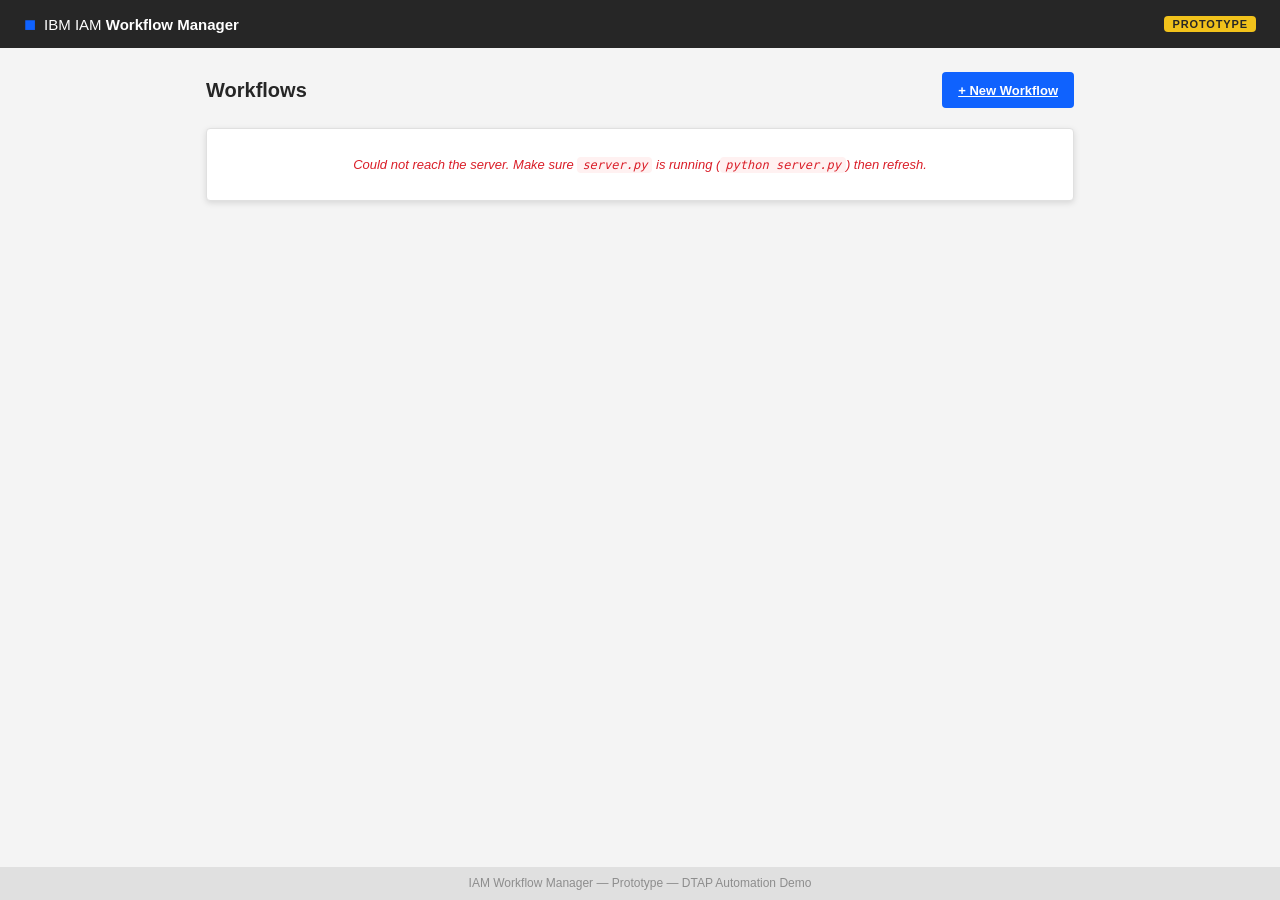
==== src/workflowApp/index.html @ bcd1a93f "added new workflowApp" ====
<!DOCTYPE html>
<html lang="en">
<head>
  <meta charset="UTF-8" />
  <meta name="viewport" content="width=device-width, initial-scale=1.0" />
  <title>IAM Workflow Manager</title>
  <link rel="stylesheet" href="styles.css" />
</head>
<body>
  <header>
    <div class="header-inner">
      <div class="logo">
        <span class="logo-icon">&#9632;</span>
        <span class="logo-text">IBM IAM <strong>Workflow Manager</strong></span>
      </div>
      <span class="env-badge">PROTOTYPE</span>
    </div>
  </header>

  <main>
    <div class="toolbar">
      <h1 class="page-title">Workflows</h1>
      <a href="workflow.html" class="btn btn-primary">+ New Workflow</a>
    </div>

    <div id="toast" class="toast hidden"></div>

    <section class="card">
      <div id="loadingState" class="empty-hint">Loading&hellip;</div>

      <div id="errorState" class="empty-hint error-hint hidden">
        Could not reach the server. Make sure <code>server.py</code> is running
        (<code>python server.py</code>) then refresh.
      </div>

      <table class="wf-table hidden" id="wfTable">
        <thead>
          <tr>
            <th>Workflow</th>
            <th>Business Unit</th>
            <th>Priority</th>
            <th>Owner</th>
            <th>Version</th>
            <th>Created</th>
            <th></th>
          </tr>
        </thead>
        <tbody id="wfTableBody"></tbody>
      </table>

      <p id="emptyState" class="empty-hint hidden">
        No workflows saved yet.
        <a href="workflow.html">Create your first workflow</a>.
      </p>
    </section>
  </main>

  <footer>
    <p>IAM Workflow Manager &mdash; Prototype &mdash; DTAP Automation Demo</p>
  </footer>

  <script src="dashboard.js"></script>
</body>
</html>
---- src/workflowApp/styles.css ----
/* ── Reset & base ───────────────────────────────────────────── */
*, *::before, *::after { box-sizing: border-box; margin: 0; padding: 0; }

:root {
  --ibm-blue:     #0f62fe;
  --ibm-blue-dk:  #0043ce;
  --ibm-blue-lt:  #d0e2ff;
  --ibm-gray-10:  #f4f4f4;
  --ibm-gray-20:  #e0e0e0;
  --ibm-gray-50:  #8d8d8d;
  --ibm-gray-70:  #525252;
  --ibm-gray-90:  #262626;
  --ibm-white:    #ffffff;
  --ibm-red:      #da1e28;
  --ibm-green:    #198038;
  --ibm-yellow:   #f1c21b;
  --radius:       4px;
  --shadow:       0 2px 6px rgba(0,0,0,.12);
}

body {
  font-family: 'IBM Plex Sans', 'Segoe UI', Arial, sans-serif;
  font-size: 14px;
  color: var(--ibm-gray-90);
  background: var(--ibm-gray-10);
  min-height: 100vh;
  display: flex;
  flex-direction: column;
}

/* ── Header ─────────────────────────────────────────────────── */
header {
  background: var(--ibm-gray-90);
  color: var(--ibm-white);
  padding: 0 1.5rem;
  height: 48px;
  display: flex;
  align-items: center;
  flex-shrink: 0;
}

.header-inner {
  display: flex;
  align-items: center;
  justify-content: space-between;
  width: 100%;
}

.logo { display: flex; align-items: center; gap: .5rem; font-size: 15px; }
.logo-icon { color: var(--ibm-blue); font-size: 20px; }

.env-badge {
  background: var(--ibm-yellow);
  color: var(--ibm-gray-90);
  font-size: 11px;
  font-weight: 700;
  letter-spacing: .08em;
  padding: 2px 8px;
  border-radius: var(--radius);
}

/* ── Main ───────────────────────────────────────────────────── */
main {
  flex: 1;
  max-width: 900px;
  width: 100%;
  margin: 1.5rem auto;
  padding: 0 1rem;
}

/* ── Toolbar ────────────────────────────────────────────────── */
.toolbar {
  display: flex;
  align-items: center;
  justify-content: space-between;
  margin-bottom: 1.25rem;
  flex-wrap: wrap;
  gap: .75rem;
}

.page-title {
  font-size: 20px;
  font-weight: 600;
  color: var(--ibm-gray-90);
}

.toolbar-actions { display: flex; gap: .5rem; }

/* ── Buttons ────────────────────────────────────────────────── */
.btn {
  display: inline-flex;
  align-items: center;
  gap: .35rem;
  padding: 0 1rem;
  height: 36px;
  border: none;
  border-radius: var(--radius);
  font-size: 13px;
  font-weight: 600;
  cursor: pointer;
  transition: background .15s, box-shadow .15s;
  white-space: nowrap;
  user-select: none;
}

.btn-primary {
  background: var(--ibm-blue);
  color: var(--ibm-white);
}
.btn-primary:hover { background: var(--ibm-blue-dk); }

.btn-secondary {
  background: var(--ibm-white);
  color: var(--ibm-blue);
  border: 1px solid var(--ibm-blue);
  cursor: pointer;
}
.btn-secondary:hover { background: var(--ibm-blue-lt); }

.btn-add {
  background: transparent;
  color: var(--ibm-blue);
  border: 1px dashed var(--ibm-blue);
  height: 30px;
  padding: 0 .75rem;
  font-size: 12px;
}
.btn-add:hover { background: var(--ibm-blue-lt); }

.btn-danger {
  background: transparent;
  color: var(--ibm-red);
  border: 1px solid var(--ibm-red);
  height: 28px;
  padding: 0 .6rem;
  font-size: 12px;
}
.btn-danger:hover { background: #fff1f1; }

/* ── Cards ──────────────────────────────────────────────────── */
.card {
  background: var(--ibm-white);
  border: 1px solid var(--ibm-gray-20);
  border-radius: var(--radius);
  padding: 1.25rem 1.5rem;
  margin-bottom: 1.25rem;
  box-shadow: var(--shadow);
}

.card-title {
  font-size: 15px;
  font-weight: 600;
  margin-bottom: 1rem;
  color: var(--ibm-gray-70);
  text-transform: uppercase;
  letter-spacing: .04em;
  border-bottom: 2px solid var(--ibm-blue);
  padding-bottom: .4rem;
  display: inline-block;
}

.section-header {
  display: flex;
  align-items: center;
  justify-content: space-between;
  margin-bottom: 1rem;
}
.section-header .card-title { margin-bottom: 0; }

/* ── Form fields ────────────────────────────────────────────── */
.grid-2 {
  display: grid;
  grid-template-columns: 1fr 1fr;
  gap: .75rem 1.25rem;
}

.field { display: flex; flex-direction: column; gap: .3rem; }
.field-full { grid-column: 1 / -1; }

label {
  font-size: 12px;
  font-weight: 600;
  color: var(--ibm-gray-70);
  text-transform: uppercase;
  letter-spacing: .04em;
}

.required { color: var(--ibm-red); }

input[type="text"],
input[type="email"],
textarea,
select {
  border: 1px solid var(--ibm-gray-20);
  border-radius: var(--radius);
  padding: .45rem .65rem;
  font-size: 13px;
  color: var(--ibm-gray-90);
  background: var(--ibm-white);
  outline: none;
  transition: border-color .15s, box-shadow .15s;
  font-family: inherit;
  width: 100%;
}

input[type="text"]:focus,
input[type="email"]:focus,
textarea:focus,
select:focus {
  border-color: var(--ibm-blue);
  box-shadow: 0 0 0 2px var(--ibm-blue-lt);
}

input.readonly {
  background: var(--ibm-gray-10);
  color: var(--ibm-gray-50);
  cursor: default;
}

textarea { resize: vertical; }

/* ── Activity items ─────────────────────────────────────────── */
.activities-list { display: flex; flex-direction: column; gap: .75rem; }

.activity-item {
  border: 1px solid var(--ibm-gray-20);
  border-radius: var(--radius);
  padding: .9rem 1rem;
  background: var(--ibm-gray-10);
  position: relative;
}

.activity-header {
  display: flex;
  align-items: center;
  justify-content: space-between;
  margin-bottom: .75rem;
}

.activity-seq {
  font-size: 11px;
  font-weight: 700;
  color: var(--ibm-white);
  background: var(--ibm-blue);
  border-radius: 50%;
  width: 22px;
  height: 22px;
  display: flex;
  align-items: center;
  justify-content: center;
  flex-shrink: 0;
}

.activity-name-preview {
  font-size: 13px;
  font-weight: 600;
  color: var(--ibm-gray-70);
  flex: 1;
  margin-left: .5rem;
}

.activity-grid {
  display: grid;
  grid-template-columns: 1fr 1fr;
  gap: .6rem .9rem;
}

.activity-field-full { grid-column: 1 / -1; }

/* ── Type badges ────────────────────────────────────────────── */
.type-badge {
  display: inline-block;
  padding: 1px 8px;
  border-radius: 999px;
  font-size: 11px;
  font-weight: 700;
  letter-spacing: .04em;
  text-transform: uppercase;
}
.type-approval  { background: #d0e2ff; color: #0043ce; }
.type-task      { background: #defbe6; color: #0e6027; }
.type-notification { background: #ffd6e8; color: #740937; }

/* ── Empty hint ─────────────────────────────────────────────── */
.empty-hint {
  color: var(--ibm-gray-50);
  font-size: 13px;
  font-style: italic;
  padding: .5rem 0;
  text-align: center;
}

/* ── Breadcrumb ─────────────────────────────────────────────── */
.breadcrumb {
  margin-bottom: .65rem;
}
.breadcrumb a {
  font-size: 13px;
  color: var(--ibm-blue);
  text-decoration: none;
  font-weight: 600;
}
.breadcrumb a:hover { text-decoration: underline; }

/* ── Toolbar separator ──────────────────────────────────────── */
.toolbar-sep {
  width: 1px;
  height: 24px;
  background: var(--ibm-gray-20);
  align-self: center;
}

/* ── Ghost button ───────────────────────────────────────────── */
.btn-ghost {
  background: transparent;
  color: var(--ibm-gray-70);
  border: 1px solid var(--ibm-gray-20);
}
.btn-ghost:hover { background: var(--ibm-gray-10); }

/* ── Small button ───────────────────────────────────────────── */
.btn-sm {
  height: 28px;
  padding: 0 .75rem;
  font-size: 12px;
}

/* ── Workflow table ─────────────────────────────────────────── */
.wf-table {
  width: 100%;
  border-collapse: collapse;
  font-size: 13px;
}
.wf-table th {
  text-align: left;
  font-size: 11px;
  font-weight: 700;
  text-transform: uppercase;
  letter-spacing: .04em;
  color: var(--ibm-gray-70);
  padding: .5rem .75rem;
  border-bottom: 2px solid var(--ibm-gray-20);
  white-space: nowrap;
}
.wf-table td {
  padding: .65rem .75rem;
  border-bottom: 1px solid var(--ibm-gray-10);
  vertical-align: middle;
}
.wf-table tbody tr:hover { background: var(--ibm-gray-10); }
.wf-table .actions-cell { text-align: right; white-space: nowrap; }

.muted {
  color: var(--ibm-gray-50);
  font-size: 11px;
  font-weight: 400;
}

/* ── Priority badges ────────────────────────────────────────── */
.priority-badge {
  display: inline-block;
  padding: 1px 8px;
  border-radius: 999px;
  font-size: 11px;
  font-weight: 700;
  letter-spacing: .04em;
  text-transform: uppercase;
}
.priority-low      { background: var(--ibm-gray-20); color: var(--ibm-gray-70); }
.priority-normal   { background: var(--ibm-blue-lt); color: var(--ibm-blue-dk); }
.priority-high     { background: #ffd6a5; color: #8a3800; }
.priority-critical { background: #ffd6d6; color: #a2191f; }

/* ── Utility ────────────────────────────────────────────────── */
.hidden { display: none !important; }

/* ── Error hint ─────────────────────────────────────────────── */
.error-hint { color: var(--ibm-red) !important; }
.error-hint code {
  background: #fff1f1;
  padding: 1px 5px;
  border-radius: var(--radius);
  font-family: 'IBM Plex Mono', 'Consolas', monospace;
  font-size: 12px;
}

/* ── Toast ──────────────────────────────────────────────────── */
.toast {
  position: fixed;
  bottom: 1.5rem;
  right: 1.5rem;
  padding: .75rem 1.25rem;
  border-radius: var(--radius);
  font-size: 13px;
  font-weight: 600;
  color: var(--ibm-white);
  box-shadow: 0 4px 12px rgba(0,0,0,.2);
  z-index: 1000;
}
.toast.success { background: var(--ibm-green); }
.toast.error   { background: var(--ibm-red); }

/* ── Footer ─────────────────────────────────────────────────── */
footer {
  background: var(--ibm-gray-20);
  color: var(--ibm-gray-50);
  text-align: center;
  font-size: 12px;
  padding: .6rem 1rem;
}

/* ── Responsive ─────────────────────────────────────────────── */
@media (max-width: 600px) {
  .grid-2, .activity-grid { grid-template-columns: 1fr; }
  .field-full, .activity-field-full { grid-column: unset; }
  .toolbar { flex-direction: column; align-items: flex-start; }
}
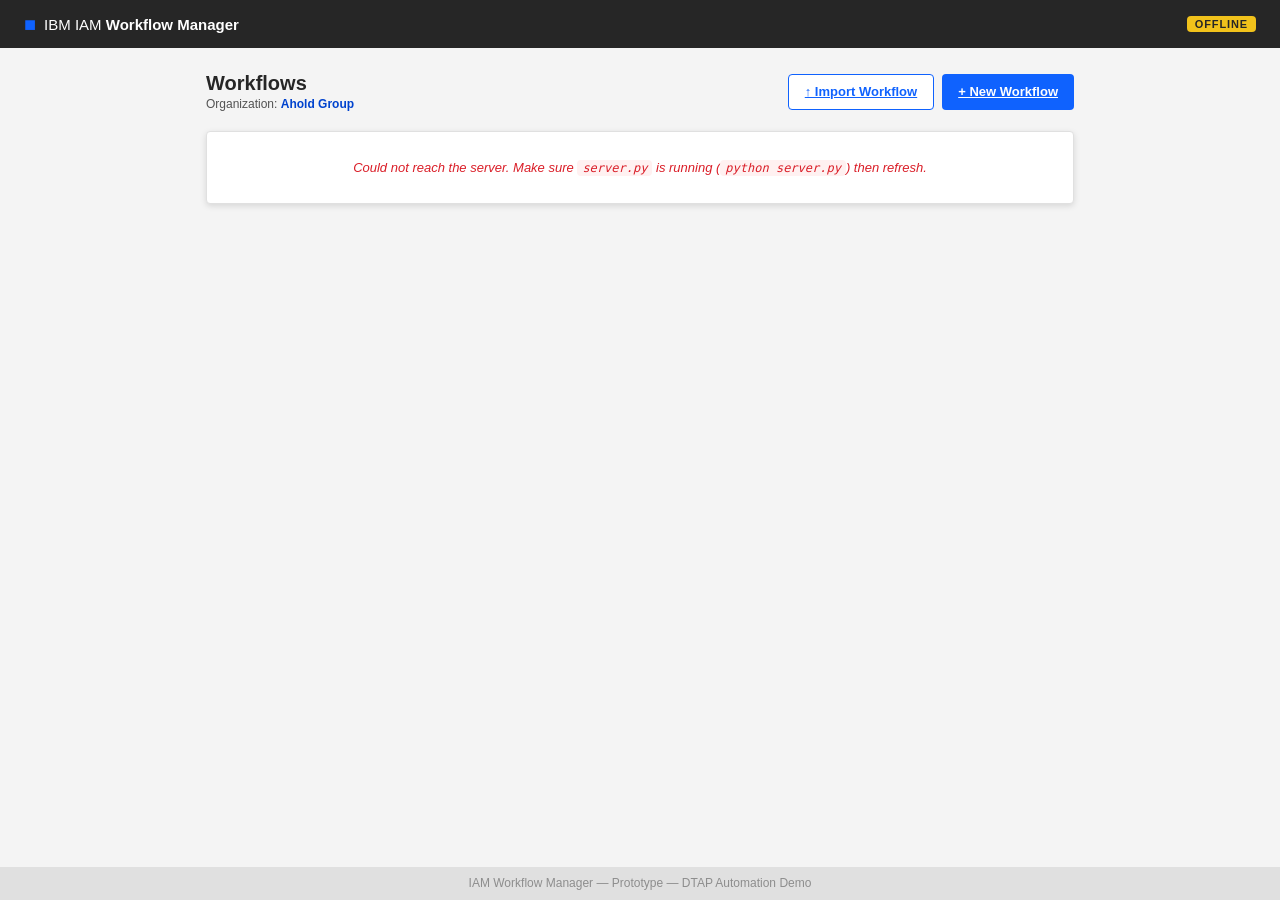
==== commit 24876a25: "fixes on the workflow app" ====
--- a/src/workflowApp/index.html
+++ b/src/workflowApp/index.html
@@ -13,17 +13,24 @@
         <span class="logo-icon">&#9632;</span>
         <span class="logo-text">IBM IAM <strong>Workflow Manager</strong></span>
       </div>
-      <span class="env-badge">PROTOTYPE</span>
+      <span class="env-badge" id="envBadge">&hellip;</span>
     </div>
   </header>
 
   <main>
     <div class="toolbar">
-      <h1 class="page-title">Workflows</h1>
-      <a href="workflow.html" class="btn btn-primary">+ New Workflow</a>
+      <div>
+        <h1 class="page-title">Workflows</h1>
+        <p class="page-subtitle">Organization: <strong>Ahold Group</strong></p>
+      </div>
+      <div class="toolbar-actions">
+        <a href="workflow.html?mode=import" class="btn btn-secondary"
+           title="Upload a workflow XML exported from another environment">
+          &#8593; Import Workflow
+        </a>
+        <a href="workflow.html" class="btn btn-primary">+ New Workflow</a>
+      </div>
     </div>
-
-    <div id="toast" class="toast hidden"></div>
 
     <section class="card">
       <div id="loadingState" class="empty-hint">Loading&hellip;</div>
@@ -50,7 +57,9 @@
 
       <p id="emptyState" class="empty-hint hidden">
         No workflows saved yet.
-        <a href="workflow.html">Create your first workflow</a>.
+        <a href="workflow.html">Create one</a>, or
+        <a href="workflow.html?mode=import">import a workflow</a>
+        exported from another environment.
       </p>
     </section>
   </main>
--- a/src/workflowApp/styles.css
+++ b/src/workflowApp/styles.css
@@ -84,6 +84,13 @@
   color: var(--ibm-gray-90);
 }
 
+.page-subtitle {
+  font-size: 12px;
+  color: var(--ibm-gray-70);
+  margin-top: .15rem;
+}
+.page-subtitle strong { color: var(--ibm-blue-dk); }
+
 .toolbar-actions { display: flex; gap: .5rem; }
 
 /* ── Buttons ────────────────────────────────────────────────── */
@@ -371,8 +378,42 @@
 .priority-high     { background: #ffd6a5; color: #8a3800; }
 .priority-critical { background: #ffd6d6; color: #a2191f; }
 
+/* ── XML preview ────────────────────────────────────────────── */
+.xml-preview {
+  background: var(--ibm-gray-90);
+  color: #e0e0e0;
+  font-family: 'IBM Plex Mono', 'Consolas', monospace;
+  font-size: 12px;
+  line-height: 1.5;
+  padding: 1rem 1.1rem;
+  border-radius: var(--radius);
+  overflow-x: auto;
+  white-space: pre;
+  tab-size: 2;
+}
+
+/* ── Import banner ──────────────────────────────────────────── */
+.banner {
+  background: var(--ibm-blue-lt);
+  border-left: 3px solid var(--ibm-blue);
+  border-radius: var(--radius);
+  padding: .75rem 1rem;
+  margin-bottom: 1rem;
+  font-size: 13px;
+  line-height: 1.5;
+  color: var(--ibm-gray-90);
+}
+.banner code {
+  background: rgba(255,255,255,.7);
+  padding: 1px 5px;
+  border-radius: var(--radius);
+  font-family: 'IBM Plex Mono', 'Consolas', monospace;
+  font-size: 12px;
+}
+
 /* ── Utility ────────────────────────────────────────────────── */
 .hidden { display: none !important; }
+.mono { font-family: 'IBM Plex Mono', 'Consolas', monospace; }
 
 /* ── Error hint ─────────────────────────────────────────────── */
 .error-hint { color: var(--ibm-red) !important; }
